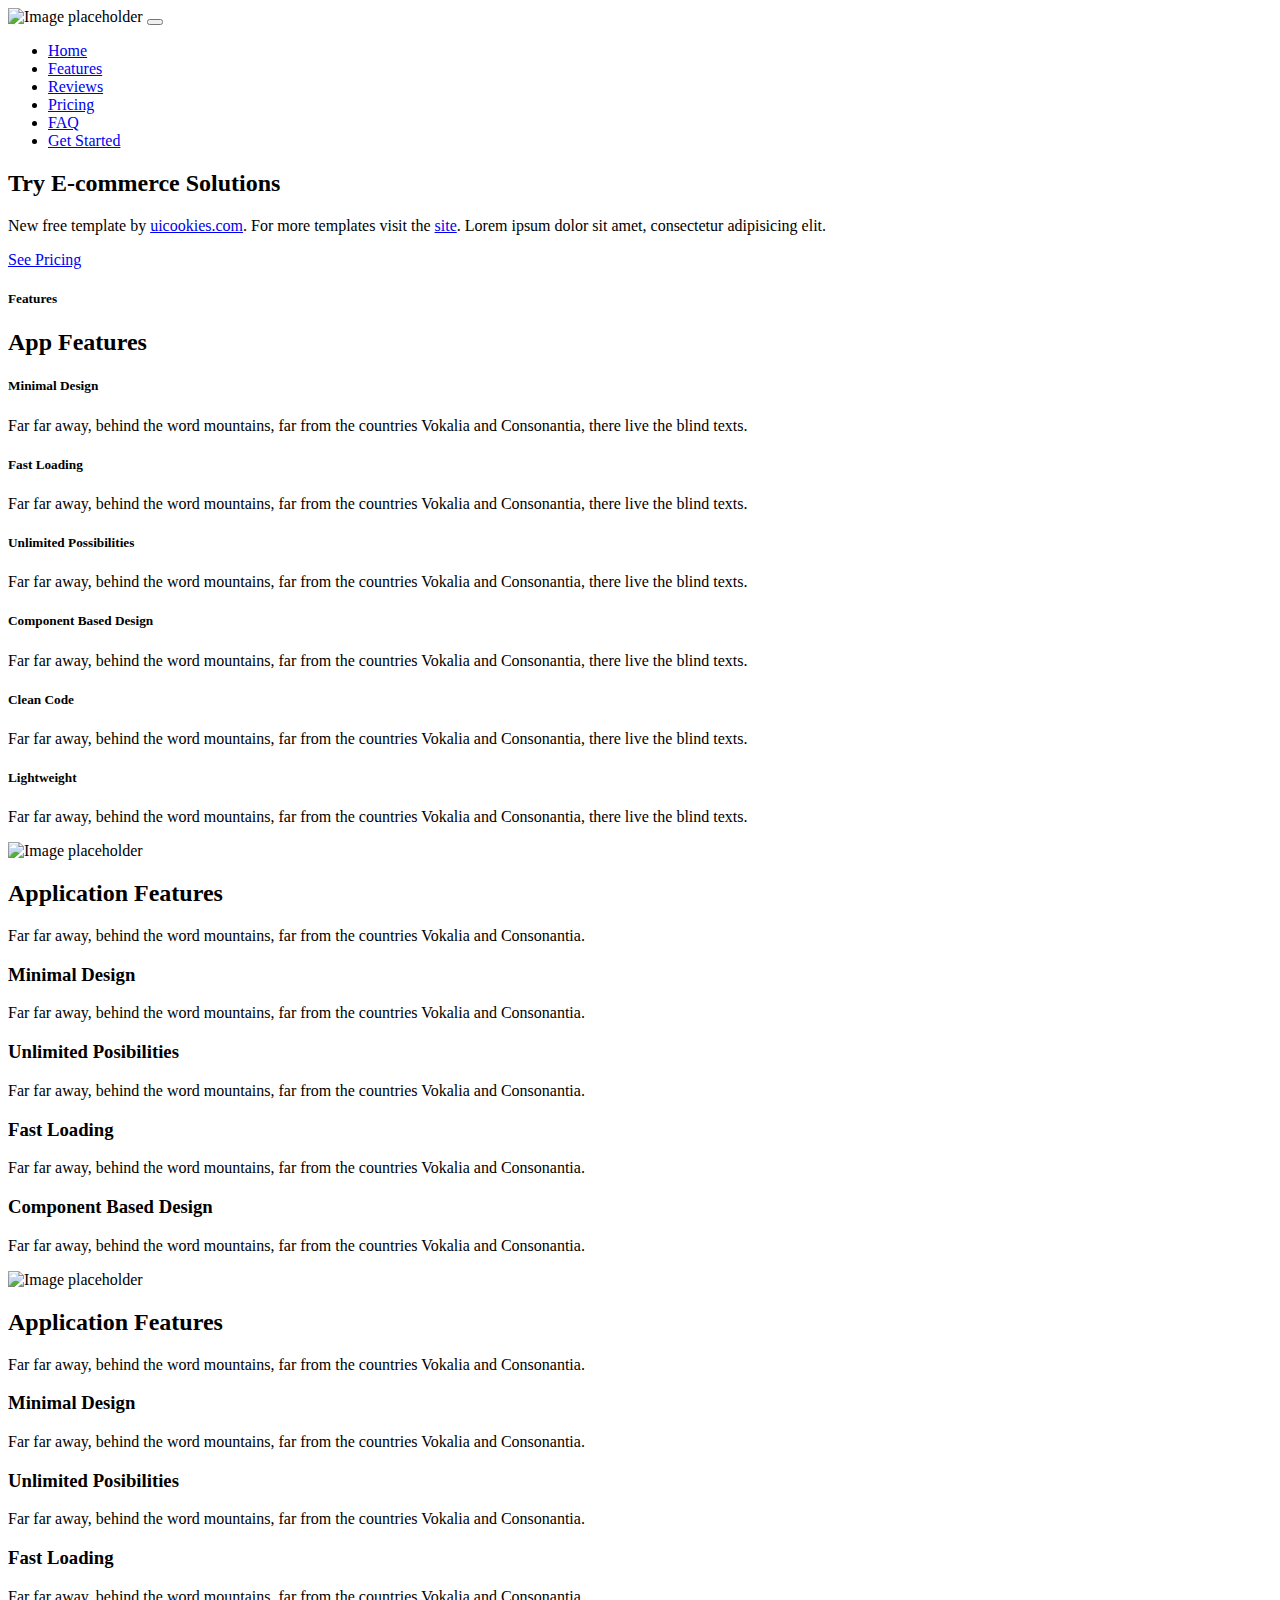
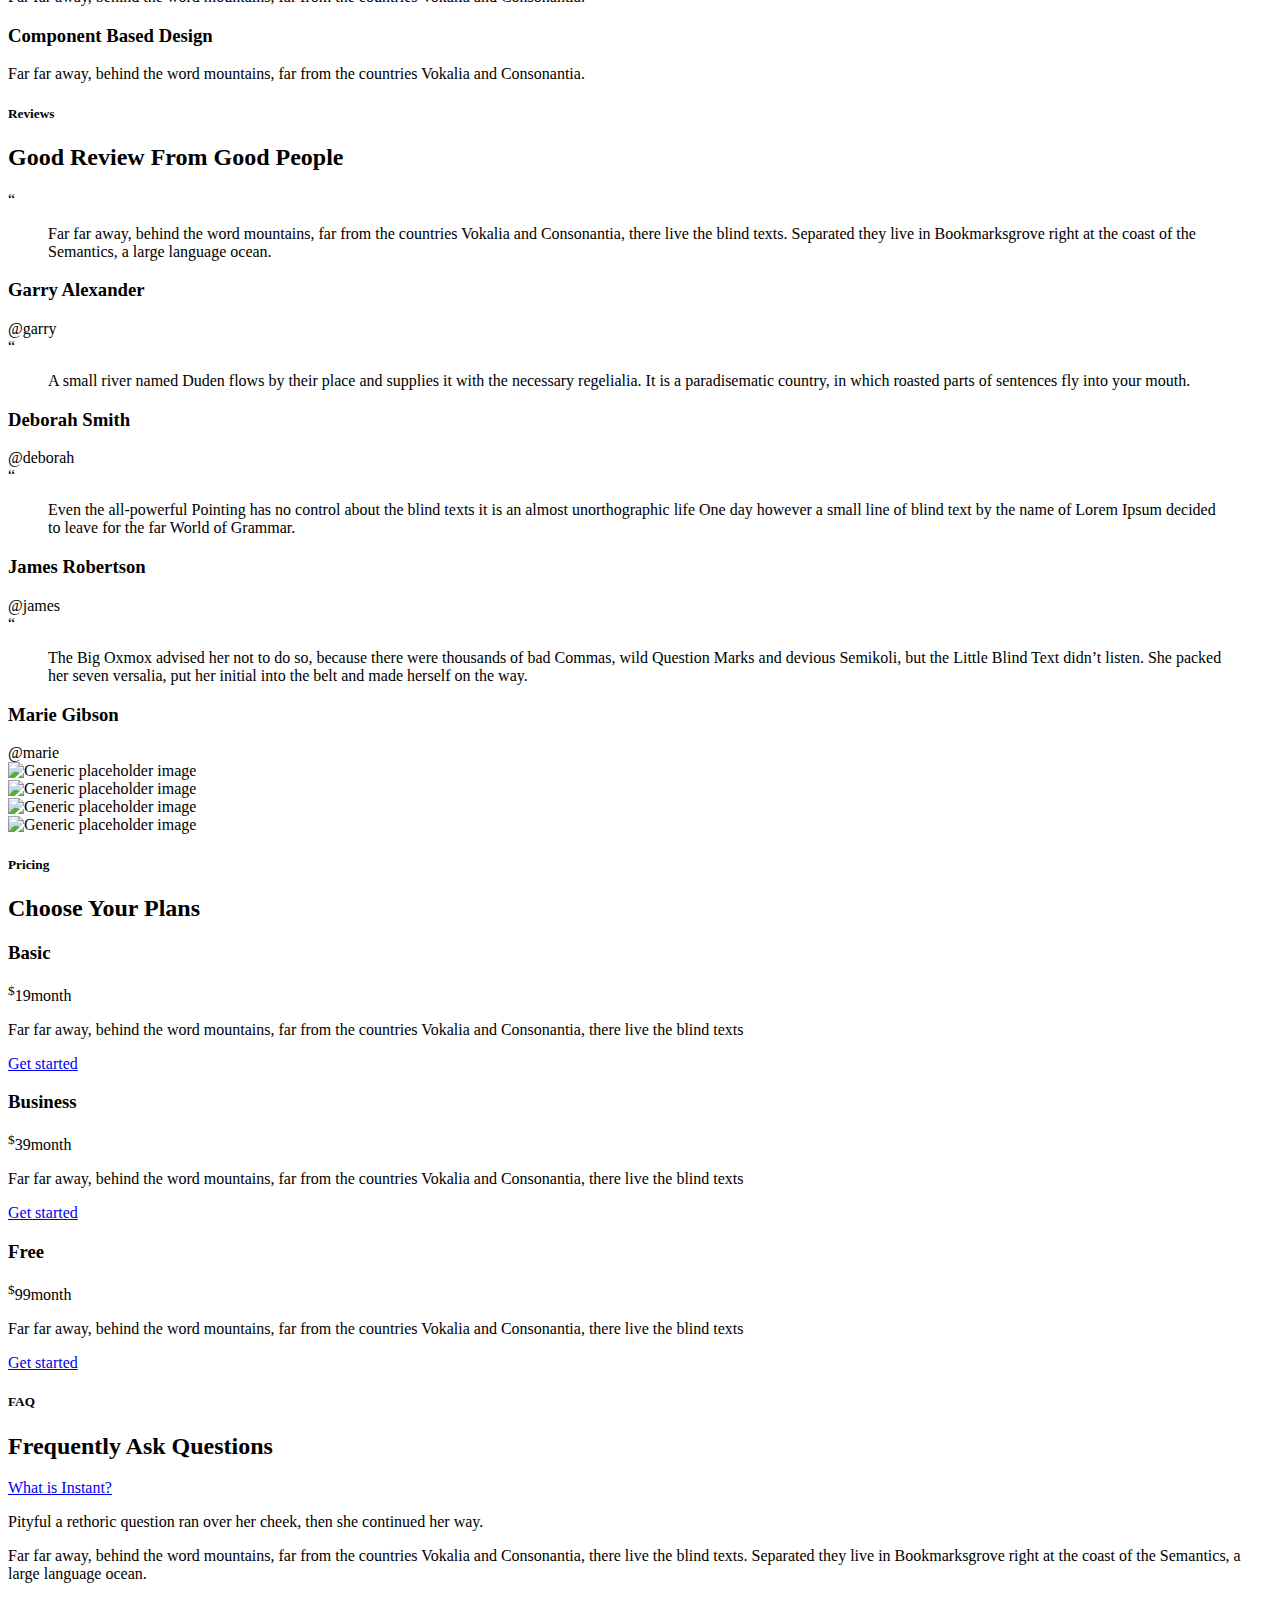
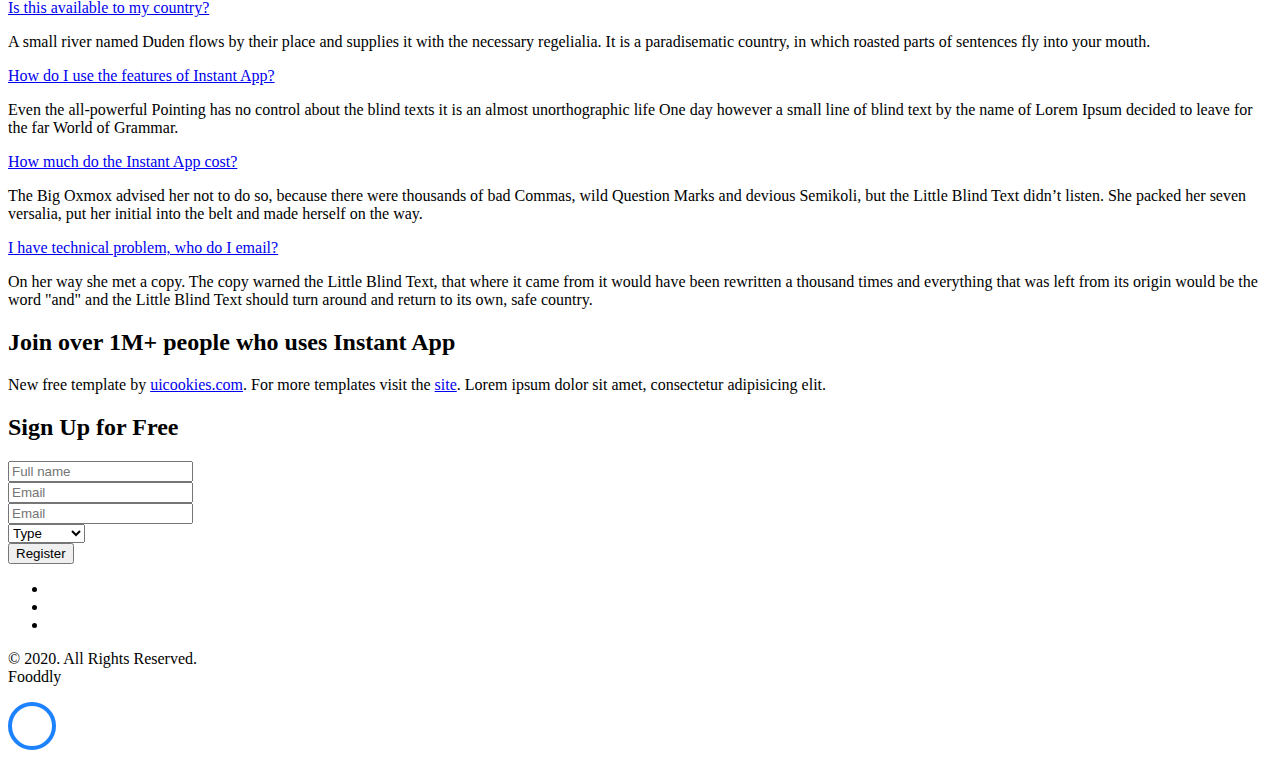
==== index.html @ a52c134c "Update index.html" ====
<!DOCTYPE html>
<html lang="en">
	<head>
		<meta charset="utf-8">
		<meta name="viewport" content="width=device-width, initial-scale=1, shrink-to-fit=no">

		<title>Fooddly- Online Solution for Business</title>
		<meta name="description" content="Free Bootstrap 4 Template by uicookies.com">
		<meta name="keywords" content="Free website templates, Free bootstrap themes, Free template, Free bootstrap, Free website template">

    <link href="https://fonts.googleapis.com/css?family=Crimson+Text:400,400i,600|Montserrat:200,300,400" rel="stylesheet">

		<link rel="stylesheet" href="assets/css/bootstrap/bootstrap.css">
    <link rel="stylesheet" href="assets/fonts/ionicons/css/ionicons.min.css">
    <link rel="stylesheet" href="assets/fonts/law-icons/font/flaticon.css">

    <link rel="stylesheet" href="assets/fonts/fontawesome/css/font-awesome.min.css">


    <link rel="stylesheet" href="assets/css/slick.css">
    <link rel="stylesheet" href="assets/css/slick-theme.css">

    <link rel="stylesheet" href="assets/css/helpers.css">
    <link rel="stylesheet" href="assets/css/style.css">
    <link rel="stylesheet" href="assets/css/landing-2.css">
	</head>
	<body data-spy="scroll" data-target="#pb-navbar" data-offset="200">

    <nav class="navbar navbar-expand-lg navbar-dark pb_navbar pb_scrolled-light" id="pb-navbar">
      <div class="container">
        <!--<a class="navbar-brand" href="index.html">Fooddly1</a>-->
        <img src="assets/images/fooddly_logo_small.png" alt="Image placeholder" class="img-fluid">
        <button class="navbar-toggler ml-auto" type="button" data-toggle="collapse" data-target="#probootstrap-navbar" aria-controls="probootstrap-navbar" aria-expanded="false" aria-label="Toggle navigation">
          <span><i class="ion-navicon"></i></span>
        </button>
        <div class="collapse navbar-collapse" id="probootstrap-navbar">
          <ul class="navbar-nav ml-auto">
            <li class="nav-item"><a class="nav-link" href="#section-home">Home</a></li>
            <li class="nav-item"><a class="nav-link" href="#section-features">Features</a></li>
            <li class="nav-item"><a class="nav-link" href="#section-reviews">Reviews</a></li>
            <li class="nav-item"><a class="nav-link" href="#section-pricing">Pricing</a></li>
            <li class="nav-item"><a class="nav-link" href="#section-faq">FAQ</a></li>
            <li class="nav-item cta-btn ml-xl-2 ml-lg-2 ml-md-0 ml-sm-0 ml-0"><a class="nav-link" href="https://sameerudma.github.io/fooddly/index.html/" target="_blank"><span class="pb_rounded-4 px-4">Get Started</span></a></li>
          </ul>
        </div>
      </div>
    </nav>
    <!-- END nav -->
    <section class="pb_cover_v3 overflow-hidden cover-bg-indigo cover-bg-opacity text-left pb_gradient_v1 pb_slant-light" id="section-home">
      <div class="container">
        <div class="row align-items-center justify-content-center">
          <div class="col-md-6">
            <h2 class="heading mb-3">Try E-commerce Solutions</h2>
            <div class="sub-heading">
              <p class="mb-4">New free template by <a href="https://uicookies.com" target="_blank">uicookies.com</a>. For more templates visit the <a href="https://uicookies.com" target="_blank">site</a>. Lorem ipsum dolor sit amet, consectetur adipisicing elit.</p>
              <p class="mb-5"><a class="btn btn-success btn-lg pb_btn-pill smoothscroll" href="#section-pricing"><span class="pb_font-14 text-uppercase pb_letter-spacing-1">See Pricing</span></a></p>
            </div>
          </div>
          <div class="col-md-1">
          </div>
          <!--<div class="col-md-5 relative align-self-center">

            <form action="#" class="bg-white rounded pb_form_v1">
              <h2 class="mb-4 mt-0 text-center">Sign Up for Free</h2>
              <div class="form-group">
                <input type="text" class="form-control pb_height-50 reverse" placeholder="Full name">
              </div>
              <div class="form-group">
                <input type="text" class="form-control pb_height-50 reverse" placeholder="Email">
              </div>
              <div class="form-group">
                <input type="text" class="form-control pb_height-50 reverse" placeholder="Email">
              </div>
              <div class="form-group">
                <div class="pb_select-wrap">
                  <select class="form-control pb_height-50 reverse">
                    <option value="" selected>Type</option>
                    <option value="">Basic</option>
                    <option value="">Business</option>
                    <option value="">Free</option>
                  </select>
                </div>
              </div>
              <div class="form-group">
                <input type="submit" class="btn btn-primary btn-lg btn-block pb_btn-pill  btn-shadow-blue" value="Register">
              </div>
            </form>

          </div>-->
        </div>
      </div>
    </section>
    <!-- END section -->

    <section class="pb_section bg-light pb_slant-white pb_pb-250" id="section-features">
      <div class="container">
        <div class="row justify-content-center mb-5">
          <div class="col-md-6 text-center mb-5">
            <h5 class="text-uppercase pb_font-15 mb-2 pb_color-dark-opacity-3 pb_letter-spacing-2"><strong>Features</strong></h5>
            <h2>App Features</h2>
          </div>
        </div>
        <div class="row">
          <div class="col-lg-4 col-md- col-sm-6">
            <div class="media d-block pb_feature-v1 text-left">
              <div class="pb_icon"><i class="ion-ios-bookmarks-outline pb_icon-gradient"></i></div>
              <div class="media-body">
                <h5 class="mt-0 mb-3 heading">Minimal Design</h5>
                <p class="text-sans-serif">Far far away, behind the word mountains, far from the countries Vokalia and Consonantia, there live the blind texts.</p>
              </div>
            </div>
          </div>
          <div class="col-lg-4 col-md- col-sm-6">
            <div class="media d-block pb_feature-v1 text-left">
              <div class="pb_icon"><i class="ion-ios-speedometer-outline pb_icon-gradient"></i></div>
              <div class="media-body">
                <h5 class="mt-0 mb-3 heading">Fast Loading</h5>
                <p class="text-sans-serif">Far far away, behind the word mountains, far from the countries Vokalia and Consonantia, there live the blind texts.</p>
              </div>
            </div>
          </div>
          <div class="col-lg-4 col-md- col-sm-6">
            <div class="media d-block pb_feature-v1 text-left">
              <div class="pb_icon"><i class="ion-ios-infinite-outline pb_icon-gradient"></i></div>
              <div class="media-body">
                <h5 class="mt-0 mb-3 heading">Unlimited Possibilities</h5>
                <p class="text-sans-serif">Far far away, behind the word mountains, far from the countries Vokalia and Consonantia, there live the blind texts.</p>
              </div>
            </div>
          </div>

          <div class="col-lg-4 col-md- col-sm-6">
            <div class="media d-block pb_feature-v1 text-left">
              <div class="pb_icon"><i class="ion-ios-color-filter-outline pb_icon-gradient"></i></div>
              <div class="media-body">
                <h5 class="mt-0 mb-3 heading">Component Based Design</h5>
                <p class="text-sans-serif">Far far away, behind the word mountains, far from the countries Vokalia and Consonantia, there live the blind texts.</p>
              </div>
            </div>
          </div>
          <div class="col-lg-4 col-md- col-sm-6">
            <div class="media d-block pb_feature-v1 text-left">
              <div class="pb_icon"><i class="ion-ios-wineglass-outline pb_icon-gradient"></i></div>
              <div class="media-body">
                <h5 class="mt-0 mb-3 heading">Clean Code</h5>
                <p class="text-sans-serif">Far far away, behind the word mountains, far from the countries Vokalia and Consonantia, there live the blind texts.</p>
              </div>
            </div>
          </div>
          <div class="col-lg-4 col-md- col-sm-6">
            <div class="media d-block pb_feature-v1 text-left">
              <div class="pb_icon"><i class="ion-ios-paperplane-outline pb_icon-gradient"></i></div>
              <div class="media-body">
                <h5 class="mt-0 mb-3 heading">Lightweight</h5>
                <p class="text-sans-serif">Far far away, behind the word mountains, far from the countries Vokalia and Consonantia, there live the blind texts.</p>
              </div>
            </div>
          </div>
        </div>
      </div>
    </section>
    <!-- END section -->

    <section class="pb_section pb_slant-light">
      <div class="container">
        <div class="row">
          <div class="col-lg-4 mb-5">
            <img src="assets/images/phone_3.png" alt="Image placeholder" class="img-fluid">
          </div>
          <div class="col-lg-8 pl-md-5 pl-sm-0">
            <div class="row">
              <div class="col">
                <h2>Application Features</h2>
                <p class="pb_font-20">Far far away, behind the word mountains, far from the countries Vokalia and Consonantia.</p>
              </div>
            </div>
            <div class="row">
              <div class="col-lg">

                <div class="media pb_feature-v2 text-left mb-1 mt-5">
                  <div class="pb_icon d-flex mr-3 align-self-start pb_w-15"><i class="ion-ios-bookmarks-outline pb_icon-gradient"></i></div>
                  <div class="media-body">
                    <h3 class="mt-2 mb-2 heading">Minimal Design</h3>
                    <p class="text-sans-serif pb_font-16">Far far away, behind the word mountains, far from the countries Vokalia and Consonantia.</p>
                  </div>
                </div>

                <div class="media pb_feature-v2 text-left mb-1 mt-5">
                  <div class="pb_icon d-flex mr-3 align-self-start pb_w-15"><i class="ion-ios-infinite-outline pb_icon-gradient"></i></div>
                  <div class="media-body">
                    <h3 class="mt-2 mb-2 heading">Unlimited Posibilities</h3>
                    <p class="text-sans-serif pb_font-16">Far far away, behind the word mountains, far from the countries Vokalia and Consonantia.</p>
                  </div>
                </div>

              </div>
              <div class="col-lg">

                <div class="media pb_feature-v2 text-left mb-1 mt-5">
                  <div class="pb_icon d-flex mr-3 align-self-start pb_w-15"><i class="ion-ios-speedometer-outline pb_icon-gradient"></i></div>
                  <div class="media-body">
                    <h3 class="mt-2 mb-2 heading">Fast Loading</h3>
                    <p class="text-sans-serif pb_font-16">Far far away, behind the word mountains, far from the countries Vokalia and Consonantia.</p>
                  </div>
                </div>

                <div class="media pb_feature-v2 text-left mb-1 mt-5">
                  <div class="pb_icon d-flex mr-3 align-self-start pb_w-15"><i class="ion-ios-color-filter-outline  pb_icon-gradient"></i></div>
                  <div class="media-body">
                    <h3 class="mt-2 mb-2 heading">Component Based Design</h3>
                    <p class="text-sans-serif pb_font-16">Far far away, behind the word mountains, far from the countries Vokalia and Consonantia.</p>
                  </div>
                </div>

              </div>
            </div>

          </div>
        </div>
      </div>
    </section>
    <!-- END section -->

    <section class="pb_section bg-light pb_slant-white">
      <div class="container">
        <div class="row">
          <div class="col-lg-4 order-2">
            <img src="assets/images/phone_3.png" alt="Image placeholder" class="img-fluid">
          </div>
          <div class="col-lg-8 pr-md-5 pr-sm-0 order-1  mb-5">
            <div class="row">
              <div class="col">
                <h2>Application Features</h2>
                <p class="pb_font-20">Far far away, behind the word mountains, far from the countries Vokalia and Consonantia.</p>
              </div>
            </div>
            <div class="row">
              <div class="col-lg">

                <div class="media pb_feature-v2 text-left mb-1 mt-5">
                  <div class="pb_icon d-flex mr-3 align-self-start pb_w-15"><i class="ion-ios-bookmarks-outline pb_icon-gradient"></i></div>
                  <div class="media-body">
                    <h3 class="mt-2 mb-2 heading">Minimal Design</h3>
                    <p class="text-sans-serif pb_font-16">Far far away, behind the word mountains, far from the countries Vokalia and Consonantia.</p>
                  </div>
                </div>

                <div class="media pb_feature-v2 text-left mb-1 mt-5">
                  <div class="pb_icon d-flex mr-3 align-self-start pb_w-15"><i class="ion-ios-infinite-outline pb_icon-gradient"></i></div>
                  <div class="media-body">
                    <h3 class="mt-2 mb-2 heading">Unlimited Posibilities</h3>
                    <p class="text-sans-serif pb_font-16">Far far away, behind the word mountains, far from the countries Vokalia and Consonantia.</p>
                  </div>
                </div>

              </div>
              <div class="col-lg">

                <div class="media pb_feature-v2 text-left mb-1 mt-5">
                  <div class="pb_icon d-flex mr-3 align-self-start pb_w-15"><i class="ion-ios-speedometer-outline pb_icon-gradient"></i></div>
                  <div class="media-body">
                    <h3 class="mt-2 mb-2 heading">Fast Loading</h3>
                    <p class="text-sans-serif pb_font-16">Far far away, behind the word mountains, far from the countries Vokalia and Consonantia.</p>
                  </div>
                </div>

                <div class="media pb_feature-v2 text-left mb-1 mt-5">
                  <div class="pb_icon d-flex mr-3 align-self-start pb_w-15"><i class="ion-ios-color-filter-outline  pb_icon-gradient"></i></div>
                  <div class="media-body">
                    <h3 class="mt-2 mb-2 heading">Component Based Design</h3>
                    <p class="text-sans-serif pb_font-16">Far far away, behind the word mountains, far from the countries Vokalia and Consonantia.</p>
                  </div>
                </div>

              </div>
            </div>

          </div>
        </div>
      </div>
    </section>
    <!-- END section -->

    <section class="pb_section pb_slant-light pb_pb-220" id="section-reviews">
      <div class="container">
        <div class="row justify-content-center mb-1">
          <div class="col-md-6 text-center mb-5">
            <h5 class="text-uppercase pb_font-15 mb-2 pb_color-dark-opacity-3 pb_letter-spacing-2"><strong>Reviews</strong></h5>
            <h2>Good Review From Good People</h2>
          </div>
        </div>
        <div class="row">
          <div class="col-md">
            <div class="pb_slide_testimonial_sync_v1">
              <div class="pb_slider_content js-pb_slider_content2">
                <div>
                  <div class="media d-block text-center testimonial_v1 pb_quote_v2">
                    <div class="media-body">
                      <div class="quote">&ldquo;</div>
                      <blockquote class="mb-5">Far far away, behind the word mountains, far from the countries Vokalia and Consonantia, there live the blind texts. Separated they live in Bookmarksgrove right at the coast of the Semantics, a large language ocean.</blockquote>
                      <p>
                        <i class="ion-ios-star text-warning"></i>
                        <i class="ion-ios-star text-warning"></i>
                        <i class="ion-ios-star text-warning"></i>
                        <i class="ion-ios-star-half text-warning"></i>
                        <i class="ion-ios-star-outline text-warning"></i>
                      </p>
                      <h3 class="heading">Garry Alexander</h3>
                      <span class="subheading">@garry</span>

                    </div>
                  </div>
                </div>
                <div>
                  <div class="media d-block text-center testimonial_v1 pb_quote_v2">
                    <div class="media-body">
                      <div class="quote">&ldquo;</div>
                      <blockquote class="mb-5">A small river named Duden flows by their place and supplies it with the necessary regelialia. It is a paradisematic country, in which roasted parts of sentences fly into your mouth.</blockquote>
                      <p>
                        <i class="ion-ios-star text-warning"></i>
                        <i class="ion-ios-star text-warning"></i>
                        <i class="ion-ios-star text-warning"></i>
                        <i class="ion-ios-star-half text-warning"></i>
                        <i class="ion-ios-star-outline text-warning"></i>
                      </p>
                      <h3 class="heading">Deborah Smith</h3>
                      <span class="subheading">@deborah</span>
                    </div>
                  </div>
                </div>
                <div>
                  <div class="media d-block text-center testimonial_v1 pb_quote_v2">
                    <div class="media-body">
                      <div class="quote">&ldquo;</div>
                      <blockquote class="mb-5">Even the all-powerful Pointing has no control about the blind texts it is an almost unorthographic life One day however a small line of blind text by the name of Lorem Ipsum decided to leave for the far World of Grammar.</blockquote>
                      <p>
                        <i class="ion-ios-star text-warning"></i>
                        <i class="ion-ios-star text-warning"></i>
                        <i class="ion-ios-star text-warning"></i>
                        <i class="ion-ios-star-half text-warning"></i>
                        <i class="ion-ios-star-outline text-warning"></i>
                      </p>
                      <h3 class="heading">James Robertson</h3>
                      <span class="subheading">@james</span>
                    </div>
                  </div>
                </div>
                <div>
                  <div class="media d-block text-center testimonial_v1 pb_quote_v2">
                    <div class="media-body">
                      <div class="quote">&ldquo;</div>
                      <blockquote class="mb-5">The Big Oxmox advised her not to do so, because there were thousands of bad Commas, wild Question Marks and devious Semikoli, but the Little Blind Text didn’t listen. She packed her seven versalia, put her initial into the belt and made herself on the way.</blockquote>
                      <p>
                        <i class="ion-ios-star text-warning"></i>
                        <i class="ion-ios-star text-warning"></i>
                        <i class="ion-ios-star text-warning"></i>
                        <i class="ion-ios-star-half text-warning"></i>
                        <i class="ion-ios-star-outline text-warning"></i>
                      </p>
                      <h3 class="heading">Marie Gibson</h3>
                      <span class="subheading">@marie</span>
                    </div>
                  </div>
                </div>
              </div>

              <div class="row">
                <div class="col-md-6 mx-auto">
                  <div class="pb_slider_nav js-pb_slider_nav2">
                    <div class="author">
                      <img class="img-fluid rounded-circle" src="assets/images/person_1.jpg" alt="Generic placeholder image">
                    </div>
                    <div class="author">
                      <img class="img-fluid rounded-circle" src="assets/images/person_5.jpg" alt="Generic placeholder image">
                    </div>
                    <div class="author">
                      <img class="img-fluid rounded-circle" src="assets/images/person_2.jpg" alt="Generic placeholder image">
                    </div>
                    <div class="author">
                      <img class="img-fluid rounded-circle" src="assets/images/person_6.jpg" alt="Generic placeholder image">
                    </div>
                  </div>
                </div>
              </div>

            </div>
            <!-- END sync_v1 -->
          </div>
        </div>
      </div>
    </section>
    <!-- END section -->

    <section class="pb_section bg-light pb_slant-white" id="section-pricing">
      <div class="container">
        <div class="row justify-content-center mb-5">
          <div class="col-md-6 text-center mb-5">
            <h5 class="text-uppercase pb_font-15 mb-2 pb_color-dark-opacity-3 pb_letter-spacing-2"><strong>Pricing</strong></h5>
            <h2>Choose Your Plans</h2>
          </div>
        </div>
        <div class="row">
          <div class="col-md">
            <div class="pb_pricing_v1 p-5 border text-center bg-white">
              <h3>Basic</h3>
              <span class="price"><sup>$</sup>19<span>month</span></span>
              <p class="pb_font-15">Far far away, behind the word mountains, far from the countries Vokalia and Consonantia, there live the blind texts</p>
              <p class="mb-0"><a href="#" role="button" class="btn btn-secondary">Get started</a></p>
            </div>
          </div>
          <div class="col-md">
            <div class="pb_pricing_v1 p-5 border border-primary text-center bg-white">
              <h3>Business</h3>
              <span class="price"><sup>$</sup>39<span>month</span></span>
              <p class="pb_font-15">Far far away, behind the word mountains, far from the countries Vokalia and Consonantia, there live the blind texts</p>
              <p class="mb-0"><a href="#" role="button" class="btn btn-primary btn-shadow-blue">Get started</a></p>
            </div>
          </div>
          <div class="col-md">
            <div class="pb_pricing_v1 p-5 border text-center bg-white">
              <h3>Free</h3>
              <span class="price"><sup>$</sup>99<span>month</span></span>
              <p class="pb_font-15">Far far away, behind the word mountains, far from the countries Vokalia and Consonantia, there live the blind texts</p>
              <p class="mb-0"><a href="#" role="button" class="btn btn-secondary">Get started</a></p>
            </div>
          </div>
        </div>
      </div>
    </section>
    <!-- ENDs ection -->

    <section class="pb_section pb_slant-white" id="section-faq">
      <div class="container">
        <div class="row justify-content-center mb-5">
          <div class="col-md-6 text-center mb-5">
            <h5 class="text-uppercase pb_font-15 mb-2 pb_color-dark-opacity-3 pb_letter-spacing-2"><strong>FAQ</strong></h5>
            <h2>Frequently Ask Questions</h2>
          </div>
        </div>
        <div class="row">
          <div class="col-md">
            <div id="pb_faq" class="pb_accordion" data-children=".item">
              <div class="item">
                <a data-toggle="collapse" data-parent="#pb_faq" href="#pb_faq1" aria-expanded="true" aria-controls="pb_faq1" class="pb_font-22 py-4">What is Instant?</a>
                <div id="pb_faq1" class="collapse show" role="tabpanel">
                  <div class="py-3">
                  <p>Pityful a rethoric question ran over her cheek, then she continued her way.</p>
                  <p>Far far away, behind the word mountains, far from the countries Vokalia and Consonantia, there live the blind texts. Separated they live in Bookmarksgrove right at the coast of the Semantics, a large language ocean.</p>
                  </div>
                </div>
              </div>
              <div class="item">
                <a data-toggle="collapse" data-parent="#pb_faq" href="#pb_faq2" aria-expanded="false" aria-controls="pb_faq2" class="pb_font-22 py-4">Is this available to my country?</a>
                <div id="pb_faq2" class="collapse" role="tabpanel">
                  <div class="py-3">
                    <p>A small river named Duden flows by their place and supplies it with the necessary regelialia. It is a paradisematic country, in which roasted parts of sentences fly into your mouth.</p>
                  </div>
                </div>
              </div>
              <div class="item">
                <a data-toggle="collapse" data-parent="#pb_faq" href="#pb_faq3" aria-expanded="false" aria-controls="pb_faq3" class="pb_font-22 py-4">How do I use the features of Instant App?</a>
                <div id="pb_faq3" class="collapse" role="tabpanel">
                  <div class="py-3">
                    <p>Even the all-powerful Pointing has no control about the blind texts it is an almost unorthographic life One day however a small line of blind text by the name of Lorem Ipsum decided to leave for the far World of Grammar.</p>
                  </div>
                </div>
              </div>
              <div class="item">
                <a data-toggle="collapse" data-parent="#pb_faq" href="#pb_faq4" aria-expanded="false" aria-controls="pb_faq4" class="pb_font-22 py-4">How much do the Instant App cost?</a>
                <div id="pb_faq4" class="collapse" role="tabpanel">
                  <div class="py-3">
                    <p>The Big Oxmox advised her not to do so, because there were thousands of bad Commas, wild Question Marks and devious Semikoli, but the Little Blind Text didn’t listen. She packed her seven versalia, put her initial into the belt and made herself on the way.</p>
                  </div>
                </div>
              </div>

              <div class="item">
                <a data-toggle="collapse" data-parent="#pb_faq" href="#pb_faq5" aria-expanded="false" aria-controls="pb_faq5" class="pb_font-22 py-4">I have technical problem, who do I email?</a>
                <div id="pb_faq5" class="collapse" role="tabpanel">
                  <div class="py-3">
                    <p>On her way she met a copy. The copy warned the Little Blind Text, that where it came from it would have been rewritten a thousand times and everything that was left from its origin would be the word "and" and the Little Blind Text should turn around and return to its own, safe country. </p>
                  </div>
                </div>
              </div>

            </div>
          </div>
        </div>
      </div>
    </section>

    <section class="pb_xl_py_cover overflow-hidden pb_slant-light pb_gradient_v1 cover-bg-opacity-8"  style="background-image: url(assets/images/1900x1200_img_5.jpg)">
      <div class="container">
        <div class="row align-items-center justify-content-center">
          <div class="col-md-5 justify-content-center">
            <h2 class="heading mb-5 pb_font-40">Join over 1M+ people who uses Instant App</h2>
            <div class="sub-heading">
              <p class="mb-4">New free template by <a href="https://uicookies.com" target="_blank">uicookies.com</a>. For more templates visit the <a href="https://uicookies.com" target="_blank">site</a>. Lorem ipsum dolor sit amet, consectetur adipisicing elit.</p>
            </div>
          </div>
          <div class="col-md-1"></div>
          <div class="col-md-5">
             <form action="#" class="bg-white rounded pb_form_v1">
              <h2 class="mb-4 mt-0 text-center">Sign Up for Free</h2>
              <div class="form-group">
                <input type="text" class="form-control py-3 reverse" placeholder="Full name">
              </div>
              <div class="form-group">
                <input type="text" class="form-control py-3 reverse" placeholder="Email">
              </div>
              <div class="form-group">
                <input type="text" class="form-control py-3 reverse" placeholder="Email">
              </div>
              <div class="form-group">
                <div class="pb_select-wrap">
                  <select class="form-control pb_height-50 reverse">
                    <option value="" selected>Type</option>
                    <option value="">Basic</option>
                    <option value="">Business</option>
                    <option value="">Free</option>
                  </select>
                </div>
              </div>
              <div class="form-group">
                <input type="submit" class="btn btn-primary btn-lg btn-block pb_btn-pill  btn-shadow-blue" value="Register">
              </div>
            </form>
          </div>
        </div>
      </div>
    </section>
    <!-- END section -->

    <footer class="pb_footer bg-light" role="contentinfo">
      <div class="container">
        <div class="row text-center">
          <div class="col">
            <ul class="list-inline">
              <li class="list-inline-item"><a href="#" class="p-2"><i class="fa fa-facebook"></i></a></li>
              <li class="list-inline-item"><a href="#" class="p-2"><i class="fa fa-twitter"></i></a></li>
              <li class="list-inline-item"><a href="#" class="p-2"><i class="fa fa-linkedin"></i></a></li>
            </ul>
          </div>
        </div>
        <div class="row">
          <div class="col text-center">
            <p class="pb_font-14">&copy; 2020. All Rights Reserved. <br>  Fooddly</p>
          </div>
        </div>
      </div>
    </footer>

    <!-- loader -->
    <div id="pb_loader" class="show fullscreen"><svg class="circular" width="48px" height="48px"><circle class="path-bg" cx="24" cy="24" r="22" fill="none" stroke-width="4" stroke="#eeeeee"/><circle class="path" cx="24" cy="24" r="22" fill="none" stroke-width="4" stroke-miterlimit="10" stroke="#1d82ff"/></svg></div>



    <script src="assets/js/jquery.min.js"></script>

    <script src="assets/js/popper.min.js"></script>
    <script src="assets/js/bootstrap.min.js"></script>
    <script src="assets/js/slick.min.js"></script>
    <script src="assets/js/jquery.mb.YTPlayer.min.js"></script>

    <script src="assets/js/jquery.waypoints.min.js"></script>
    <script src="assets/js/jquery.easing.1.3.js"></script>

    <script src="assets/js/main.js"></script>

	</body>
</html>
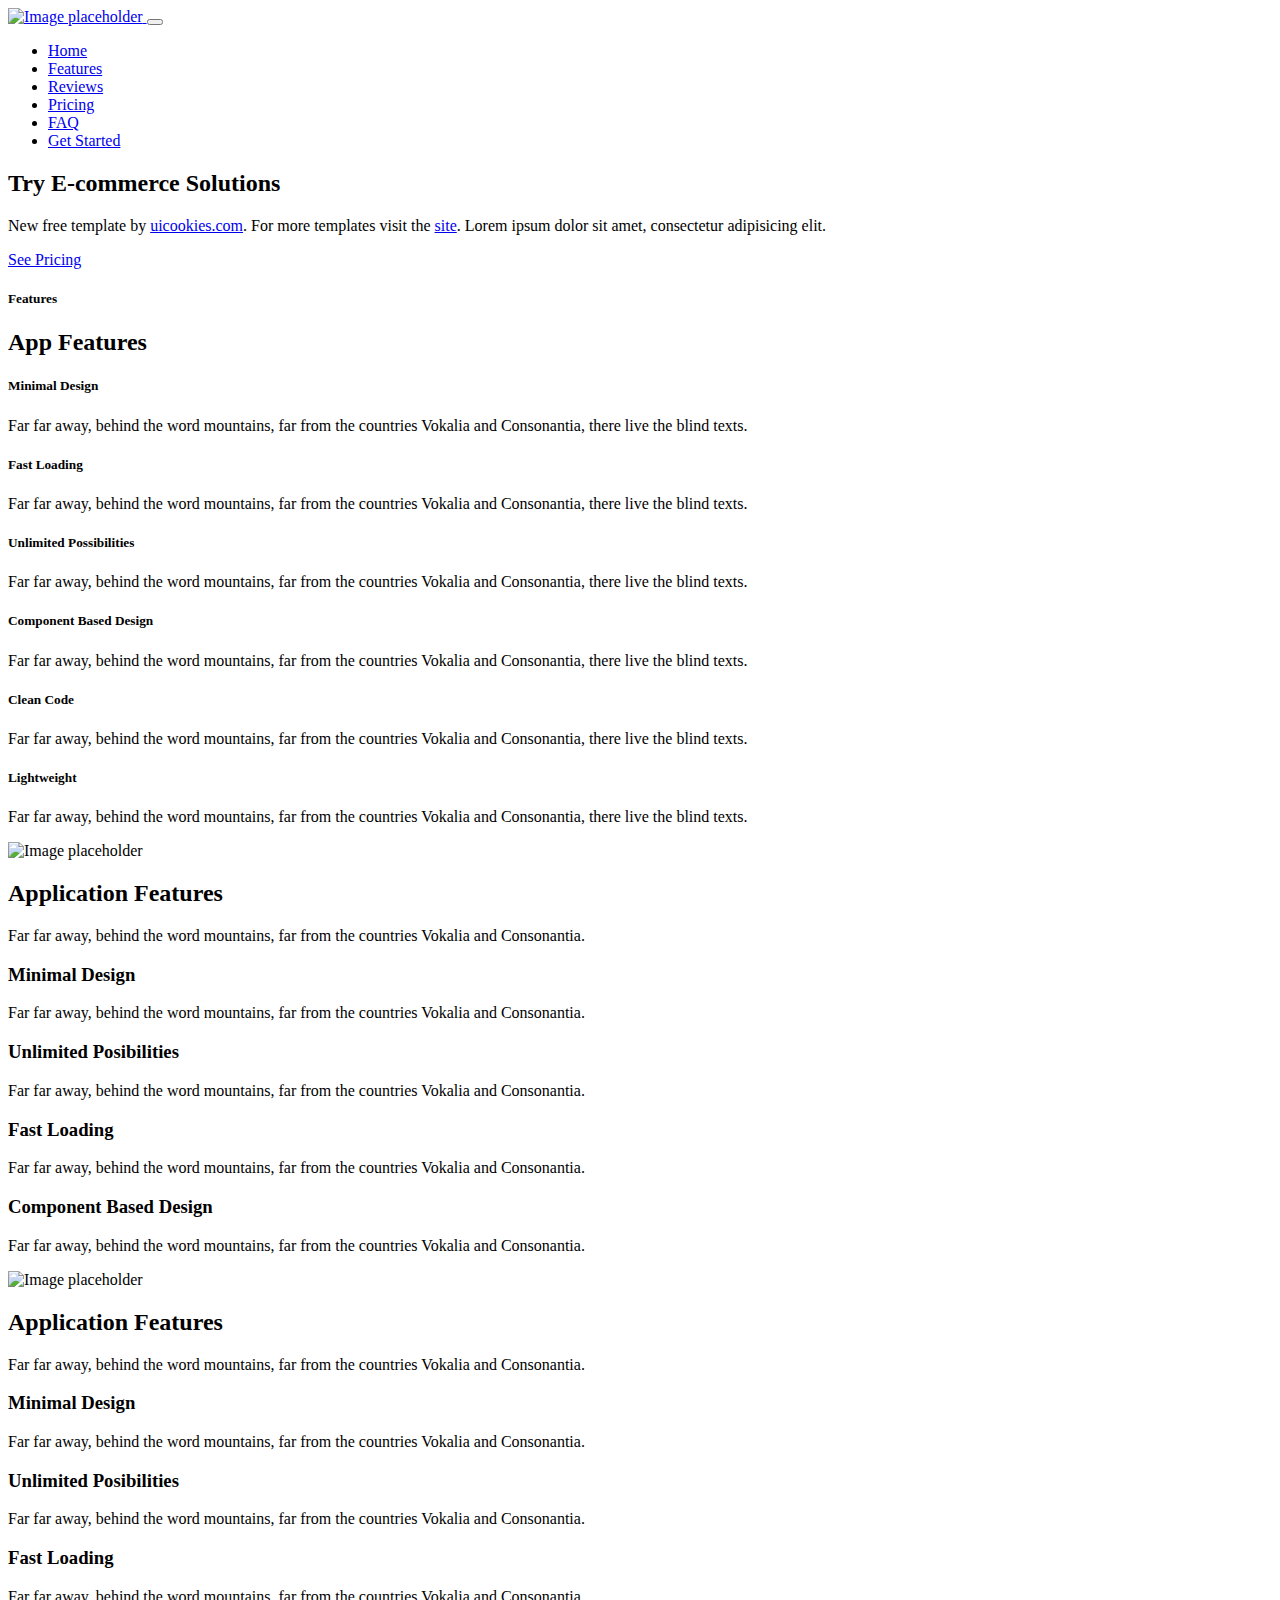
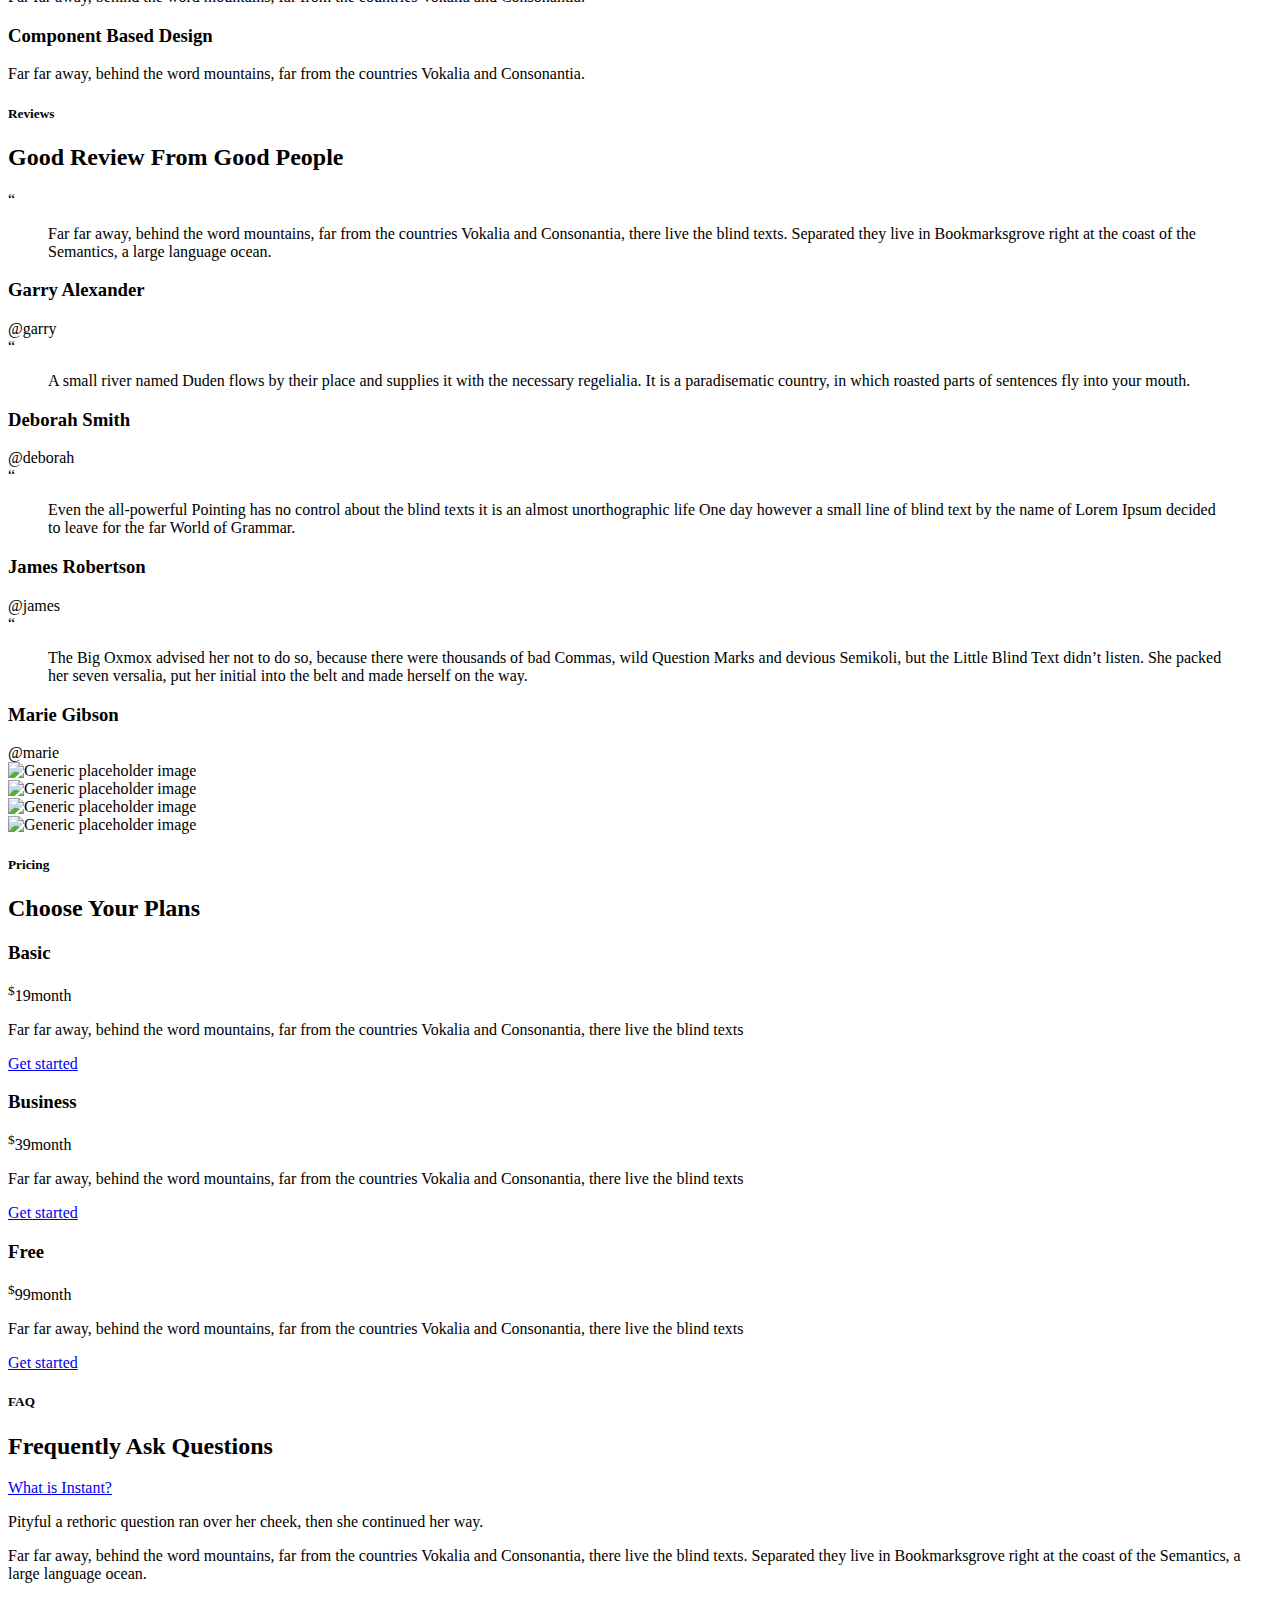
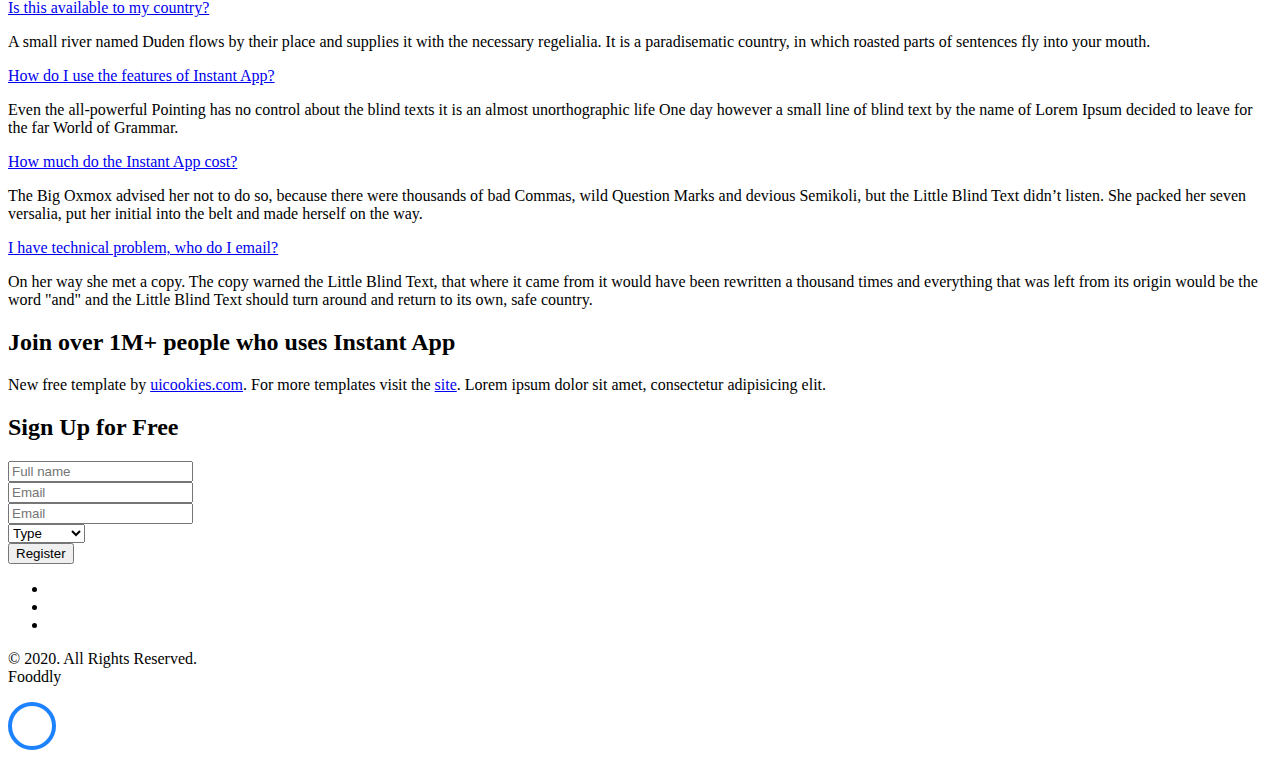
==== commit ccda38f0: "Update index.html" ====
--- a/index.html
+++ b/index.html
@@ -29,7 +29,8 @@
     <nav class="navbar navbar-expand-lg navbar-dark pb_navbar pb_scrolled-light" id="pb-navbar">
       <div class="container">
         <!--<a class="navbar-brand" href="index.html">Fooddly1</a>-->
-        <img src="assets/images/fooddly_logo_small.png" alt="Image placeholder" class="img-fluid">
+      <a href="index.html"><img src="assets/images/fooddly_logo_small.png" alt="Image placeholder" class="img-fluid">
+      </a>
         <button class="navbar-toggler ml-auto" type="button" data-toggle="collapse" data-target="#probootstrap-navbar" aria-controls="probootstrap-navbar" aria-expanded="false" aria-label="Toggle navigation">
           <span><i class="ion-navicon"></i></span>
         </button>
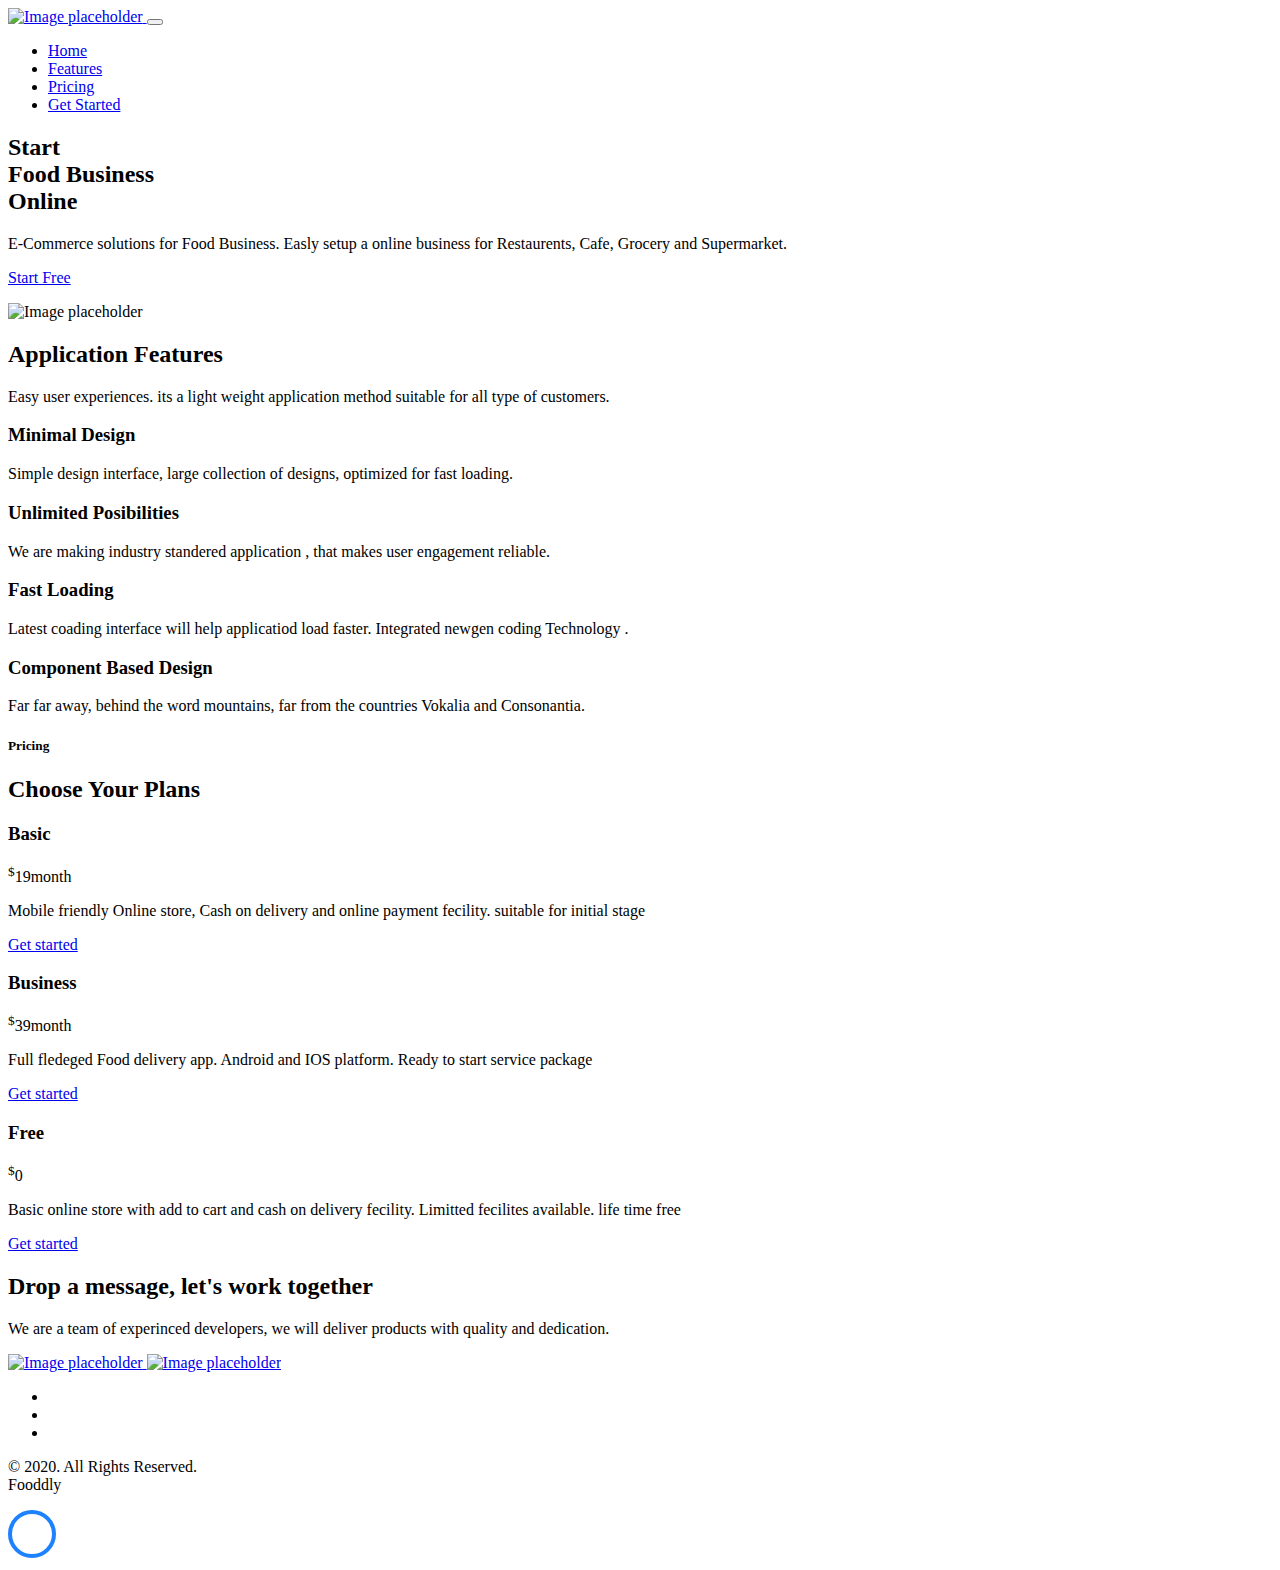
==== commit 7c2dea1b: "Update index.html" ====
--- a/index.html
+++ b/index.html
@@ -4,9 +4,9 @@
 		<meta charset="utf-8">
 		<meta name="viewport" content="width=device-width, initial-scale=1, shrink-to-fit=no">
 
-		<title>Fooddly- Online Solution for Business</title>
-		<meta name="description" content="Free Bootstrap 4 Template by uicookies.com">
-		<meta name="keywords" content="Free website templates, Free bootstrap themes, Free template, Free bootstrap, Free website template">
+		<title>Fooddly- Start Food Business Online</title>
+		<meta name="description" content="Start Food Business Online. Fooddly will created online store within 1 week">
+		<meta name="keywords" content="Start Food Business Online">
 
     <link href="https://fonts.googleapis.com/css?family=Crimson+Text:400,400i,600|Montserrat:200,300,400" rel="stylesheet">
 
@@ -38,10 +38,10 @@
           <ul class="navbar-nav ml-auto">
             <li class="nav-item"><a class="nav-link" href="#section-home">Home</a></li>
             <li class="nav-item"><a class="nav-link" href="#section-features">Features</a></li>
-            <li class="nav-item"><a class="nav-link" href="#section-reviews">Reviews</a></li>
+            <!--<li class="nav-item"><a class="nav-link" href="#section-reviews">Reviews</a></li>-->
             <li class="nav-item"><a class="nav-link" href="#section-pricing">Pricing</a></li>
-            <li class="nav-item"><a class="nav-link" href="#section-faq">FAQ</a></li>
-            <li class="nav-item cta-btn ml-xl-2 ml-lg-2 ml-md-0 ml-sm-0 ml-0"><a class="nav-link" href="https://sameerudma.github.io/fooddly/index.html/" target="_blank"><span class="pb_rounded-4 px-4">Get Started</span></a></li>
+            <!--<li class="nav-item"><a class="nav-link" href="#section-faq">FAQ</a></li>-->
+            <li class="nav-item cta-btn ml-xl-2 ml-lg-2 ml-md-0 ml-sm-0 ml-0"><a class="nav-link" href="https://www.messenger.com/t/fooddlyapp" target="_blank"><span class="pb_rounded-4 px-4">Get Started</span></a></li>
           </ul>
         </div>
       </div>
@@ -51,10 +51,10 @@
       <div class="container">
         <div class="row align-items-center justify-content-center">
           <div class="col-md-6">
-            <h2 class="heading mb-3">Try E-commerce Solutions</h2>
+            <h2 class="heading mb-3">Start <br>Food Business<br> Online</h2>
             <div class="sub-heading">
-              <p class="mb-4">New free template by <a href="https://uicookies.com" target="_blank">uicookies.com</a>. For more templates visit the <a href="https://uicookies.com" target="_blank">site</a>. Lorem ipsum dolor sit amet, consectetur adipisicing elit.</p>
-              <p class="mb-5"><a class="btn btn-success btn-lg pb_btn-pill smoothscroll" href="#section-pricing"><span class="pb_font-14 text-uppercase pb_letter-spacing-1">See Pricing</span></a></p>
+              <p class="mb-4">E-Commerce solutions for Food Business. Easly setup a online business for Restaurents, Cafe, Grocery and Supermarket.</p>
+              <p class="mb-5"><a class="btn btn-success btn-lg pb_btn-pill smoothscroll" href="#section-pricing"><span class="pb_font-14 text-uppercase pb_letter-spacing-1">Start Free</span></a></p>
             </div>
           </div>
           <div class="col-md-1">
@@ -93,7 +93,7 @@
     </section>
     <!-- END section -->
 
-    <section class="pb_section bg-light pb_slant-white pb_pb-250" id="section-features">
+    <!--<section class="pb_section bg-light pb_slant-white pb_pb-250" id="section-features">
       <div class="container">
         <div class="row justify-content-center mb-5">
           <div class="col-md-6 text-center mb-5">
@@ -159,14 +159,14 @@
           </div>
         </div>
       </div>
-    </section>
+    </section>-->
     <!-- END section -->
 
-    <section class="pb_section pb_slant-light">
+    <!--<section class="pb_section pb_slant-light">
       <div class="container">
         <div class="row">
           <div class="col-lg-4 mb-5">
-            <img src="assets/images/phone_3.png" alt="Image placeholder" class="img-fluid">
+            <img src="assets/images/fooddly_screen.png" alt="Image placeholder" class="img-fluid">
           </div>
           <div class="col-lg-8 pl-md-5 pl-sm-0">
             <div class="row">
@@ -219,20 +219,20 @@
           </div>
         </div>
       </div>
-    </section>
+    </section>-->
     <!-- END section -->
 
-    <section class="pb_section bg-light pb_slant-white">
+    <section class="pb_section bg-light pb_slant-white"id="section-features">
       <div class="container">
         <div class="row">
           <div class="col-lg-4 order-2">
-            <img src="assets/images/phone_3.png" alt="Image placeholder" class="img-fluid">
+            <img src="assets/images/fooddly_screen.png" alt="Image placeholder" class="img-fluid">
           </div>
           <div class="col-lg-8 pr-md-5 pr-sm-0 order-1  mb-5">
             <div class="row">
               <div class="col">
                 <h2>Application Features</h2>
-                <p class="pb_font-20">Far far away, behind the word mountains, far from the countries Vokalia and Consonantia.</p>
+                <p class="pb_font-20">Easy user experiences. its a light weight application method suitable for all type of customers.</p>
               </div>
             </div>
             <div class="row">
@@ -242,7 +242,7 @@
                   <div class="pb_icon d-flex mr-3 align-self-start pb_w-15"><i class="ion-ios-bookmarks-outline pb_icon-gradient"></i></div>
                   <div class="media-body">
                     <h3 class="mt-2 mb-2 heading">Minimal Design</h3>
-                    <p class="text-sans-serif pb_font-16">Far far away, behind the word mountains, far from the countries Vokalia and Consonantia.</p>
+                    <p class="text-sans-serif pb_font-16">Simple design interface, large collection of designs, optimized for fast loading.</p>
                   </div>
                 </div>
 
@@ -250,7 +250,7 @@
                   <div class="pb_icon d-flex mr-3 align-self-start pb_w-15"><i class="ion-ios-infinite-outline pb_icon-gradient"></i></div>
                   <div class="media-body">
                     <h3 class="mt-2 mb-2 heading">Unlimited Posibilities</h3>
-                    <p class="text-sans-serif pb_font-16">Far far away, behind the word mountains, far from the countries Vokalia and Consonantia.</p>
+                    <p class="text-sans-serif pb_font-16">We are making industry standered application , that makes user engagement reliable.</p>
                   </div>
                 </div>
 
@@ -261,7 +261,7 @@
                   <div class="pb_icon d-flex mr-3 align-self-start pb_w-15"><i class="ion-ios-speedometer-outline pb_icon-gradient"></i></div>
                   <div class="media-body">
                     <h3 class="mt-2 mb-2 heading">Fast Loading</h3>
-                    <p class="text-sans-serif pb_font-16">Far far away, behind the word mountains, far from the countries Vokalia and Consonantia.</p>
+                    <p class="text-sans-serif pb_font-16">Latest coading interface will help applicatiod load faster. Integrated newgen coding Technology .</p>
                   </div>
                 </div>
 
@@ -282,7 +282,7 @@
     </section>
     <!-- END section -->
 
-    <section class="pb_section pb_slant-light pb_pb-220" id="section-reviews">
+    <!--<section class="pb_section pb_slant-light pb_pb-220" id="section-reviews">
       <div class="container">
         <div class="row justify-content-center mb-1">
           <div class="col-md-6 text-center mb-5">
@@ -385,11 +385,11 @@
               </div>
 
             </div>
-            <!-- END sync_v1 -->
-          </div>
-        </div>
-      </div>
-    </section>
+             END sync_v1 
+          </div>
+        </div>
+      </div>
+    </section>-->
     <!-- END section -->
 
     <section class="pb_section bg-light pb_slant-white" id="section-pricing">
@@ -405,24 +405,24 @@
             <div class="pb_pricing_v1 p-5 border text-center bg-white">
               <h3>Basic</h3>
               <span class="price"><sup>$</sup>19<span>month</span></span>
-              <p class="pb_font-15">Far far away, behind the word mountains, far from the countries Vokalia and Consonantia, there live the blind texts</p>
-              <p class="mb-0"><a href="#" role="button" class="btn btn-secondary">Get started</a></p>
+              <p class="pb_font-15">Mobile friendly Online store, Cash on delivery and online payment fecility. suitable for initial stage</p>
+              <p class="mb-0"><a href="https://www.messenger.com/t/fooddlyapp" role="button" class="btn btn-secondary">Get started</a></p>
             </div>
           </div>
           <div class="col-md">
             <div class="pb_pricing_v1 p-5 border border-primary text-center bg-white">
               <h3>Business</h3>
               <span class="price"><sup>$</sup>39<span>month</span></span>
-              <p class="pb_font-15">Far far away, behind the word mountains, far from the countries Vokalia and Consonantia, there live the blind texts</p>
-              <p class="mb-0"><a href="#" role="button" class="btn btn-primary btn-shadow-blue">Get started</a></p>
+              <p class="pb_font-15">Full fledeged Food delivery app. Android and IOS platform. Ready to start service package </p>
+              <p class="mb-0"><a href="https://www.messenger.com/t/fooddlyapp" role="button" class="btn btn-primary btn-shadow-blue">Get started</a></p>
             </div>
           </div>
           <div class="col-md">
             <div class="pb_pricing_v1 p-5 border text-center bg-white">
               <h3>Free</h3>
-              <span class="price"><sup>$</sup>99<span>month</span></span>
-              <p class="pb_font-15">Far far away, behind the word mountains, far from the countries Vokalia and Consonantia, there live the blind texts</p>
-              <p class="mb-0"><a href="#" role="button" class="btn btn-secondary">Get started</a></p>
+              <span class="price"><sup>$</sup>0</span></span>
+              <p class="pb_font-15">Basic online store with add to cart and cash on delivery fecility. Limitted fecilites available. life time free </p>
+              <p class="mb-0"><a href="https://www.messenger.com/t/fooddlyapp" role="button" class="btn btn-secondary">Get started</a></p>
             </div>
           </div>
         </div>
@@ -430,7 +430,7 @@
     </section>
     <!-- ENDs ection -->
 
-    <section class="pb_section pb_slant-white" id="section-faq">
+    <!--<section class="pb_section pb_slant-white" id="section-faq">
       <div class="container">
         <div class="row justify-content-center mb-5">
           <div class="col-md-6 text-center mb-5">
@@ -488,20 +488,22 @@
           </div>
         </div>
       </div>
-    </section>
+    </section>-->
 
     <section class="pb_xl_py_cover overflow-hidden pb_slant-light pb_gradient_v1 cover-bg-opacity-8"  style="background-image: url(assets/images/1900x1200_img_5.jpg)">
       <div class="container">
         <div class="row align-items-center justify-content-center">
           <div class="col-md-5 justify-content-center">
-            <h2 class="heading mb-5 pb_font-40">Join over 1M+ people who uses Instant App</h2>
+            <h2 class="heading mb-5 pb_font-40">Drop a message, let's work together</h2>
             <div class="sub-heading">
-              <p class="mb-4">New free template by <a href="https://uicookies.com" target="_blank">uicookies.com</a>. For more templates visit the <a href="https://uicookies.com" target="_blank">site</a>. Lorem ipsum dolor sit amet, consectetur adipisicing elit.</p>
+              <p class="mb-4"> We are a team of experinced developers, we will deliver products with quality and dedication.</p>
             </div>
           </div>
           <div class="col-md-1"></div>
           <div class="col-md-5">
-             <form action="#" class="bg-white rounded pb_form_v1">
+            <a href="https://www.messenger.com/t/fooddlyapp" target="_blank"><img src="assets/images/fb_button.png" alt="Image placeholder" class="img-fluid">
+              <a href="https://wa.me/919061433347" target="_blank"><img src="assets/images/wa_button.png" alt="Image placeholder" class="img-fluid">
+             <!--<form action="#" class="bg-white rounded pb_form_v1">
               <h2 class="mb-4 mt-0 text-center">Sign Up for Free</h2>
               <div class="form-group">
                 <input type="text" class="form-control py-3 reverse" placeholder="Full name">
@@ -525,11 +527,13 @@
               <div class="form-group">
                 <input type="submit" class="btn btn-primary btn-lg btn-block pb_btn-pill  btn-shadow-blue" value="Register">
               </div>
-            </form>
+            </form>-->
           </div>
         </div>
       </div>
     </section>
+
+    
     <!-- END section -->
 
     <footer class="pb_footer bg-light" role="contentinfo">
@@ -537,9 +541,9 @@
         <div class="row text-center">
           <div class="col">
             <ul class="list-inline">
-              <li class="list-inline-item"><a href="#" class="p-2"><i class="fa fa-facebook"></i></a></li>
-              <li class="list-inline-item"><a href="#" class="p-2"><i class="fa fa-twitter"></i></a></li>
-              <li class="list-inline-item"><a href="#" class="p-2"><i class="fa fa-linkedin"></i></a></li>
+              <li class="list-inline-item"><a href="https://www.facebook.com/fooddlyapp/" class="p-2"><i class="fa fa-facebook"></i></a></li>
+              <li class="list-inline-item"><a href="https://www.instagram.com/fooddlyapp/" class="p-2"><i class="fa fa-instagram"></i></a></li>
+              <li class="list-inline-item"><a href="#" class="p-2"><i class="fa fa-youtube"></i></a></li>
             </ul>
           </div>
         </div>
